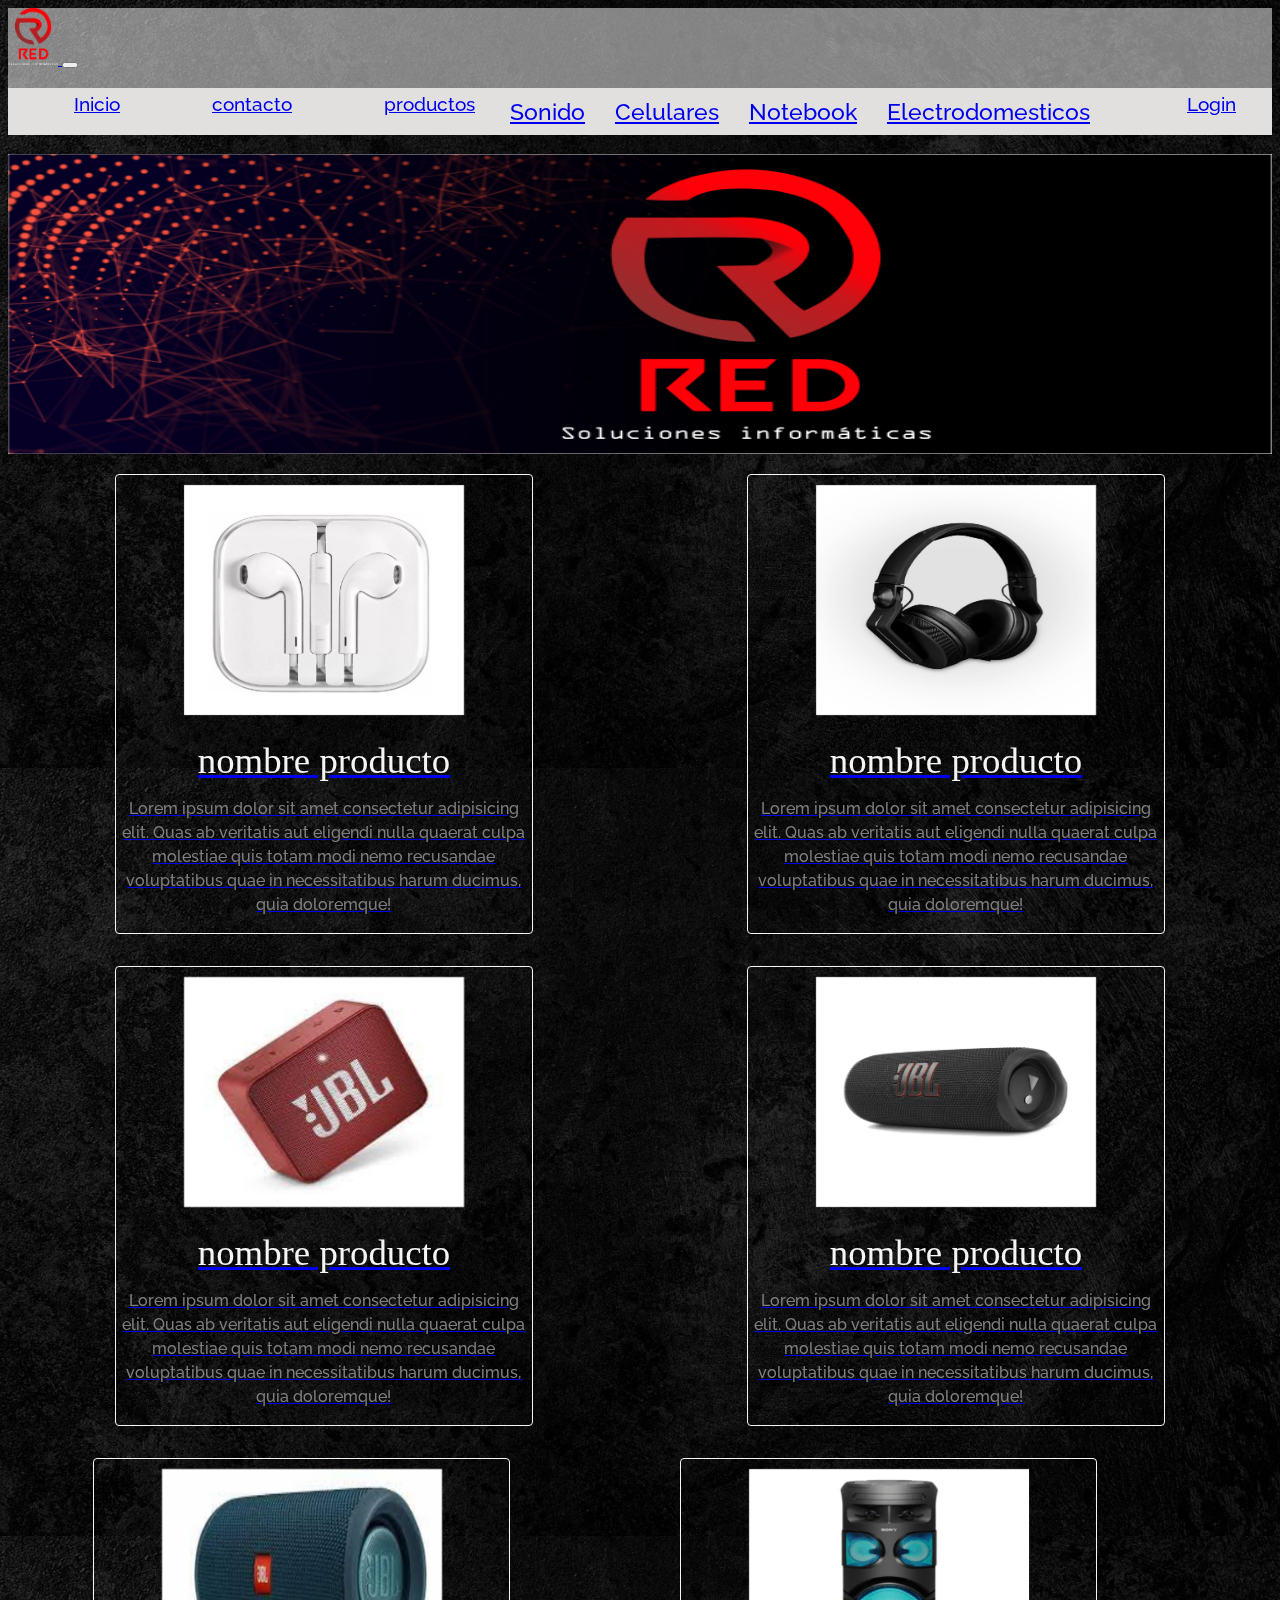
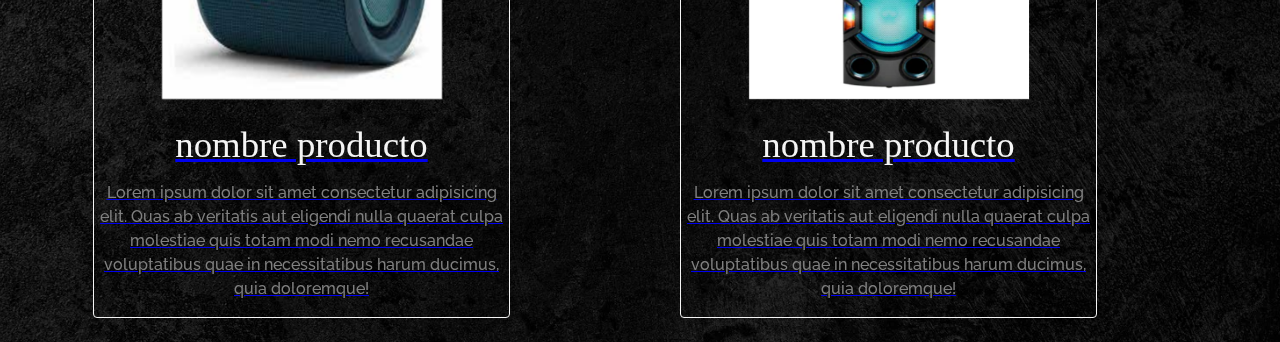
==== Pages/productos.html @ 4cef45db "page productos" ====
<!DOCTYPE html>
<html lang="es">
<head>
    <meta charset="UTF-8">
    <meta http-equiv="X-UA-Compatible" content="IE=edge">
    <meta name="viewport" content="width=device-width, initial-scale=1.0">
    <link rel="shortcut icon" href="../img/red-logoperfil.png" type="image/x-icon">
    <title>Red Soluciones Informaticas - Insumos informaticos</title>
    <link href="https://cdn.jsdelivr.net/npm/bootstrap@5.3.0-alpha2/dist/css/bootstrap.min.css" rel="stylesheet" integrity="sha384-aFq/bzH65dt+w6FI2ooMVUpc+21e0SRygnTpmBvdBgSdnuTN7QbdgL+OapgHtvPp" crossorigin="anonymous">
    <link rel="stylesheet" href="../css/style.css">
</head>
<body id="contenedor-grid">
    <script src="https://cdn.jsdelivr.net/npm/bootstrap@5.3.0-alpha2/dist/js/bootstrap.bundle.min.js" integrity="sha384-qKXV1j0HvMUeCBQ+QVp7JcfGl760yU08IQ+GpUo5hlbpg51QRiuqHAJz8+BrxE/N" crossorigin="anonymous"></script>
    <nav class="nav-inicio nav">
        <!-- nav -->
        <nav class="navbar navbar-expand-lg bg-nav nav-inicio">
           
            <div class="container-fluid">
              <a class="navbar-brand" href="../index.html">
                <img src="../img/red-logo-transparencia.png" alt="logo local" class="tamano-img-tel">
              </a>

              <button class="navbar-toggler" type="button" data-bs-toggle="collapse" data-bs-target="#navbarSupportedContent" aria-controls="navbarSupportedContent" aria-expanded="false" aria-label="Toggle navigation">
                    <span 
                        class="navbar-toggler-icon">
                    </span>
              </button>

              <div class="collapse navbar-collapse" id="navbarSupportedContent">
               
                <ul class="navbar-nav ms-auto mb-2 mb-lg-0">

                     <li class="nav-item">
                        <a class="nav-link active" aria-current="page" href="../index.html">Inicio</a>
                     </li>
                  
                     <li class="nav-item">
                        <a class="nav-link" href="./contacto.html">contacto</a>
                     </li>
                    <li class="nav-item dropdown">
                        <a class="nav-link dropdown-toggle" href="#" role="button" data-bs-toggle="dropdown" aria-expanded="false">
                      productos
                         </a>

                    <ul class="dropdown-menu">

                        <li>
                            <a class="dropdown-item" href="#">Sonido</a>
                        </li>
                        <li>
                            <a class="dropdown-item" href="#">Celulares</a>
                        </li>
                        <li>
                            <a class="dropdown-item" href="#">Notebook</a>
                        </li>
                        <li>
                            <a class="dropdown-item" href="#">Electrodomesticos</a>
                        </li>

                    </ul>
                    </li>
                    <li class="nav-item">
                        <a class="nav-link active" aria-current="page" href="../Pages/login.html">Login</a>
                     </li>
                </ul>
            
              </div>
            </div>
          </nav>
        <!-- ends nav -->
        

    <header >
        <a href="./productos.html">
            
            <img class="contenedor-cien" src="../img/red-portada.png" alt="imagen de portada red soluciones informaticas">
        
        </a>
    </header>
   
    <main>
        <section class="productos text-center">
           
           
                <figure >
                    <a href="auriculares.html">
                    
                    
                        <img src="../img/ariculares-iphone.jpg" alt="imagen auriculares iphone">
                        <figcaption>nombre producto</figcaption>
                        <p>Lorem ipsum dolor sit amet consectetur adipisicing elit. Quas ab veritatis aut eligendi nulla quaerat culpa molestiae quis totam modi nemo recusandae voluptatibus quae in necessitatibus harum ducimus, quia doloremque!</p>
                    </a>
                </figure>

                <figure>
                    <a href="#">
                        <img src="../img/auriculares-descarga.jpg" alt="imagen auriculares pioneer">
                        <figcaption>nombre producto</figcaption>
                        <p>Lorem ipsum dolor sit amet consectetur adipisicing elit. Quas ab veritatis aut eligendi nulla quaerat culpa molestiae quis totam modi nemo recusandae voluptatibus quae in necessitatibus harum ducimus, quia doloremque!</p>
                    </a>
                </figure>

                <figure>
                    <a href="#">
                        <img src="../img/descarga- .jpg" alt="parlante jbl">
                        <figcaption>nombre producto</figcaption>
                        <p>Lorem ipsum dolor sit amet consectetur adipisicing elit. Quas ab veritatis aut eligendi nulla quaerat culpa molestiae quis totam modi nemo recusandae voluptatibus quae in necessitatibus harum ducimus, quia doloremque!</p>
                    </a>
                </figure>  
            
                <figure>
                    <a href="#">
                        <img src="../img/descarga-parlante.jpg" alt="parlante jbl">
                        <figcaption>nombre producto</figcaption>
                        <p>Lorem ipsum dolor sit amet consectetur adipisicing elit. Quas ab veritatis aut eligendi nulla quaerat culpa molestiae quis totam modi nemo recusandae voluptatibus quae in necessitatibus harum ducimus, quia doloremque!</p>
                    </a>
                </figure>
                
                <figure>
                    <a href="#">
                        <img src="../img/descarga.jpg" alt="parlante">
                        <figcaption>nombre producto</figcaption>
                        <p>Lorem ipsum dolor sit amet consectetur adipisicing elit. Quas ab veritatis aut eligendi nulla quaerat culpa molestiae quis totam modi nemo recusandae voluptatibus quae in necessitatibus harum ducimus, quia doloremque!</p>
                    </a>
                </figure>

                <figure>
                    <a href="#">
                        <img src="../img/parlante-sony.jpg" alt="parlante sony">
                        <figcaption>nombre producto</figcaption>
                        <p>Lorem ipsum dolor sit amet consectetur adipisicing elit. Quas ab veritatis aut eligendi nulla quaerat culpa molestiae quis totam modi nemo recusandae voluptatibus quae in necessitatibus harum ducimus, quia doloremque!</p>
                    </a>
                </figure>
            
        <section>

        <!-- <div class="row">
            <article class="col-sm12.col-md6.col-lg4">
                <div class="card">
                    <img src="../img/ariculares-iphone.jpg" class="card-img-top" alt="Imagen auriculares">
                    <div class="card-body">
                      <h5 class="card-title">nombre producto</h5>
                      <p class="card-text">Lorem ipsum dolor sit amet, consectetur adipisicing elit. Reiciendis incidunt omnis placeat qui, fugiat nam atque fuga dolores. Doloremque illo commodi unde odio reprehenderit reiciendis consequuntur maiores suscipit vitae atque!.</p>
                      <a href="#" class="btn btn-primary">agregar al carrito</a>
                    </div>
                  </div>
            </article>
        </div>
         -->
    </main>

</body>
</html>
---- css/style.css ----
@import url('https://fonts.googleapis.com/css2?family=Raleway:ital,wght@0,500;1,100;1,900&display=swap');

*{
    box-sizing: border-box;
}

nav
ul{
    color:white;
    font-family:'Raleway', sans-serif;
    font-weight: 500;
    font-size: 1.2em;
    list-style: none;
    display: flex;
    justify-content: space-around;
    background-color: rgb(226, 223, 223, 100);
    padding: 5px
    
}

nav
ul
li{
    display: flex;
    margin-left: 30px;
}

h1{
font-family: 'Raleway', sans-serif;
font-weight: 1,100;
font-size: 2.8em;
}

h2{
    font-family: 'Raleway', sans-serif;
    font-weight: 1.900;
    font-size: 1.5em;
}

h3{
    font-family: 'Raleway', sans-serif;
    font-weight: 500;
    font-size: 1.3em;
}

h4{
    font-family: 'Raleway', sans-serif;
    font-weight: 500;
    font-size: 1em;
}

p{
    color: grey;
    font-family: 'Raleway', sans-serif;
    font-weight: 500;
    font-size: 1.1em;
    line-height: 1.3em;
}



main
a
img{
width: 300px;
height: 250px;
position: relative;
padding: 10px;
}

body{
    background-image: url(../img/background-seis.png);
}
header
a
img{
    width: 100%;
    height: 300px;
}

.contenedor-portada{
    width: 81%;
    height: 300px;
    

}

.contenedor-logo{
    width: 300px;
    height: auto;
    position: relative;
    
}


.text-left{
    text-align: left;
}

.text-center{
    text-align: center;
}

.bg-red{
margin-left: 10px;
width: 30%;
background-color: rgb(255,0,0, 0.5);
text-align: center;
padding: 0.10%;
}

.bg-red-dos{
    margin-left: 650px;
    width: 50%;
    background-color: rgb(255,0,0, 0.5);
    text-align: center;
    padding: 0.2%;
    }
    

.bg-nav{
    background-color:rgba(255, 255, 255, 0.5);
}


.nav-inicio{
    position: sticky;
    top: 0;
    left: 0;
    width: 100%;
}

.tamano-img-tel{
    width: 50px;
    height: auto;
    position:relative;
}


.tamano-map{
    width: 300px;
    height: 300px;
    position:relative;
}

.tamano-logo-rss{
    width: 100px;
    height: auto;
    position:relative;
    left: 0;
}

.tamano-img-login{
    width: 500px;
    height: 500px;
    position: relative;
    left: 700px;
    top:-330px;
}

.color-rss{
    color: white;
}

.tamano-img-auris{
    width: 10px;
    height: 10px;
    position: relative;
    left:0;
}

.tamano-img-auris-dos{
    width:10px;
    height:auto;
    position: relative;
    left:300px;
}



.productos{
    display: flex;
    flex-direction: row;
    flex-wrap: wrap;
    justify-content: space-around;
}

        .productos figure{
            width: 33%;
            border-radius: 4px;
            border: solid whitesmoke 1px;
        }

            .productos figure p {
                font-size: 1rem;
                line-height: 1.5rem;
                margin-top: 15px;
            }

                .productos figure figcaption{
                    color: whitesmoke;
                    font-size: 2.3rem;
                    margin-top: 10px;
                }

                /* #contenedor-grid{
                    display: grid;
                    grid-template-columns: 1fr;
                    grid-template-rows: (4,20vh);
                    grid-template-areas: 
                    "one"
                    "two" 
                    "three" 
                    ;
                }
                
                .one{
                    
                    grid-area: one;
                }
                
                .two{
                    grid-area: two;
                }
                
                .three{
                    
                    grid-area: three;
                }
                
                
                
                header a img{
                    display: flex;
                    flex-direction: column;
                    justify-content: center;
                    align-items: center;
                    width: 100%;
                    height: 350px
                }
                
                
                        1er breakpoint
                @media (min-width:768px){
                    
                    #contenedor-grid{
                        grid-template-columns:repeat(2,1fr);
                        grid-template-rows: 20vh 60vh 60vh 60vh;
                        grid-template-areas: 
                        "one"
                        "two"
                        "three";
                    }
                
                }
                
                
                /* 2do breakpoint */
                /* @media (min-width:1200px){
                    #contenedor-grid{
                        grid-template-columns: 25vw 40vw 40vw;
                        grid-template-rows:20vh 30vh 50vh;
                        grid-template-areas: 
                        "one one one" 
                        "two two two" 
                        "three three three";
                    }
                }  */
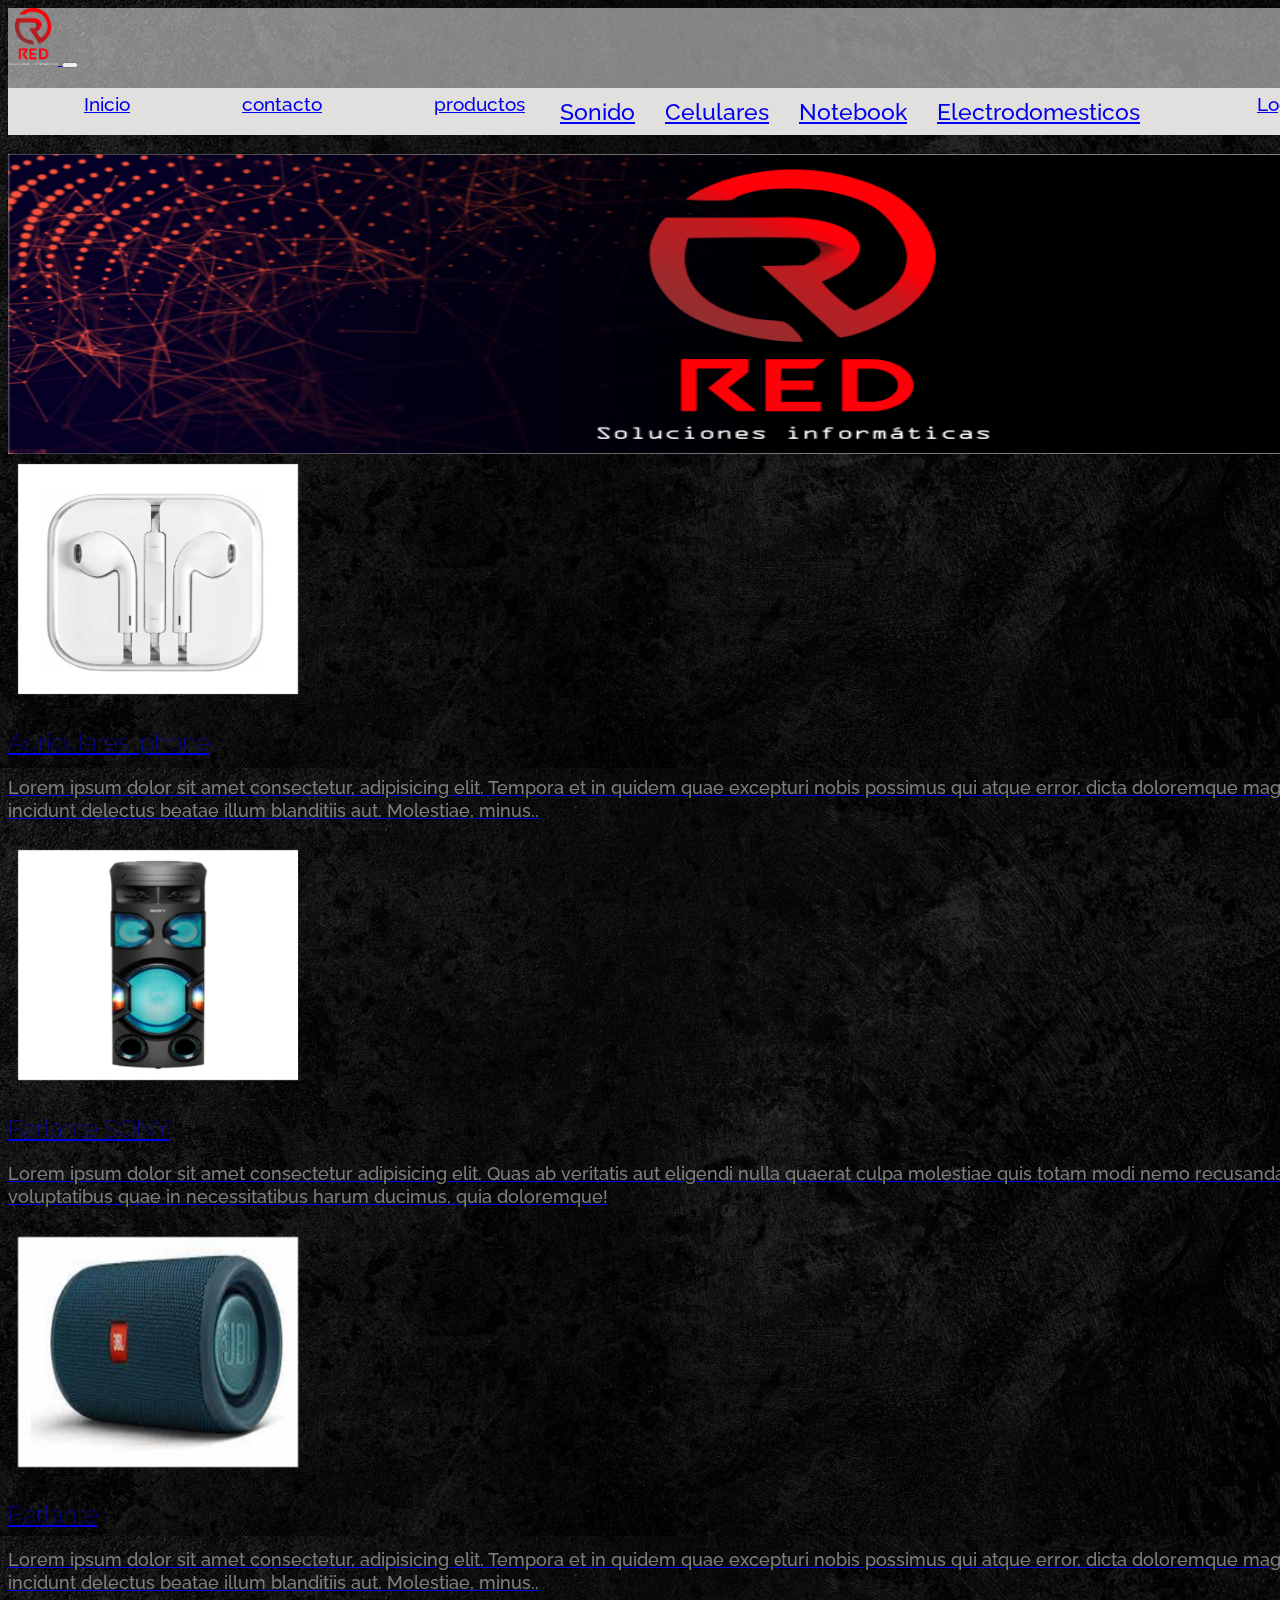
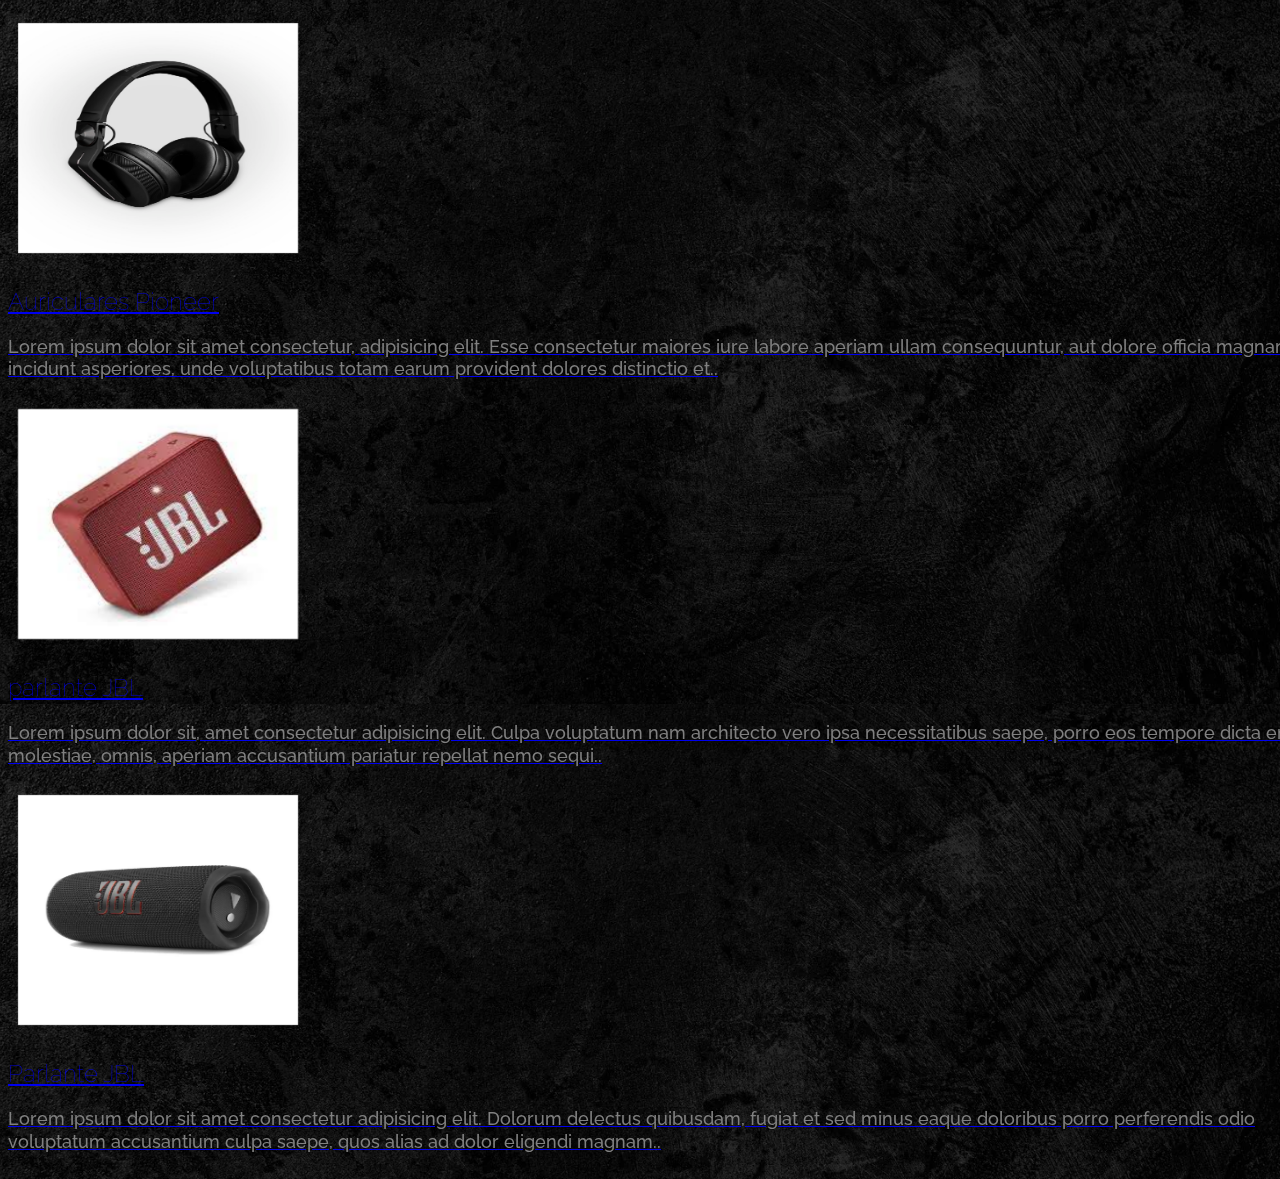
==== commit b5262be4: "productos responsive" ====
--- a/Pages/productos.html
+++ b/Pages/productos.html
@@ -11,7 +11,7 @@
 </head>
 <body id="contenedor-grid">
     <script src="https://cdn.jsdelivr.net/npm/bootstrap@5.3.0-alpha2/dist/js/bootstrap.bundle.min.js" integrity="sha384-qKXV1j0HvMUeCBQ+QVp7JcfGl760yU08IQ+GpUo5hlbpg51QRiuqHAJz8+BrxE/N" crossorigin="anonymous"></script>
-    <nav class="nav-inicio nav">
+    <nav class="nav-inicio one">
         <!-- nav -->
         <nav class="navbar navbar-expand-lg bg-nav nav-inicio">
            
@@ -70,83 +70,90 @@
         <!-- ends nav -->
         
 
-    <header >
+    <header class="two">
+       
         <a href="./productos.html">
-            
-            <img class="contenedor-cien" src="../img/red-portada.png" alt="imagen de portada red soluciones informaticas">
-        
+
+            <img class="contenedor-portada" src="../img/red-portada.png" alt="imagen de portada red soluciones informaticas">
+
         </a>
     </header>
    
-    <main>
-        <section class="productos text-center">
-           
-           
-                <figure >
-                    <a href="auriculares.html">
-                    
-                    
-                        <img src="../img/ariculares-iphone.jpg" alt="imagen auriculares iphone">
-                        <figcaption>nombre producto</figcaption>
+     <main class="three"> 
+  
+            <div class="row row-cols-1 row-cols-md-3 g-4 ">
+                <div class="col">
+                  <div class="card ">
+                    <a href="./auriculares.html">
+                     <img src="../img/ariculares-iphone.jpg" class="card-img-top" alt="imagen auriculares iphone">
+                     <div class="card-body">
+                         <h2 class="card-title">Auriculares Iphone</h2>
+                         <p class="card-text">Lorem ipsum dolor sit amet consectetur, adipisicing elit. Tempora et in quidem quae excepturi nobis possimus qui atque error, dicta doloremque magnam, incidunt delectus beatae illum blanditiis aut. Molestiae, minus..</p>
+                    </a>
+                    </div>
+                  </div>
+                </div>
+                <div class="col">
+                    <div class="card">
+                        <a href="#">
+                      <img src="../img/parlante-sony.jpg" class="card-img-top" alt="parlante sony">
+                      <div class="card-body">
+                        <h2 class="card-title">Parlante SONY</h2>
                         <p>Lorem ipsum dolor sit amet consectetur adipisicing elit. Quas ab veritatis aut eligendi nulla quaerat culpa molestiae quis totam modi nemo recusandae voluptatibus quae in necessitatibus harum ducimus, quia doloremque!</p>
                     </a>
-                </figure>
-
-                <figure>
-                    <a href="#">
-                        <img src="../img/auriculares-descarga.jpg" alt="imagen auriculares pioneer">
-                        <figcaption>nombre producto</figcaption>
-                        <p>Lorem ipsum dolor sit amet consectetur adipisicing elit. Quas ab veritatis aut eligendi nulla quaerat culpa molestiae quis totam modi nemo recusandae voluptatibus quae in necessitatibus harum ducimus, quia doloremque!</p>
-                    </a>
-                </figure>
-
-                <figure>
-                    <a href="#">
-                        <img src="../img/descarga- .jpg" alt="parlante jbl">
-                        <figcaption>nombre producto</figcaption>
-                        <p>Lorem ipsum dolor sit amet consectetur adipisicing elit. Quas ab veritatis aut eligendi nulla quaerat culpa molestiae quis totam modi nemo recusandae voluptatibus quae in necessitatibus harum ducimus, quia doloremque!</p>
-                    </a>
-                </figure>  
-            
-                <figure>
-                    <a href="#">
-                        <img src="../img/descarga-parlante.jpg" alt="parlante jbl">
-                        <figcaption>nombre producto</figcaption>
-                        <p>Lorem ipsum dolor sit amet consectetur adipisicing elit. Quas ab veritatis aut eligendi nulla quaerat culpa molestiae quis totam modi nemo recusandae voluptatibus quae in necessitatibus harum ducimus, quia doloremque!</p>
-                    </a>
-                </figure>
-                
-                <figure>
-                    <a href="#">
-                        <img src="../img/descarga.jpg" alt="parlante">
-                        <figcaption>nombre producto</figcaption>
-                        <p>Lorem ipsum dolor sit amet consectetur adipisicing elit. Quas ab veritatis aut eligendi nulla quaerat culpa molestiae quis totam modi nemo recusandae voluptatibus quae in necessitatibus harum ducimus, quia doloremque!</p>
-                    </a>
-                </figure>
-
-                <figure>
-                    <a href="#">
-                        <img src="../img/parlante-sony.jpg" alt="parlante sony">
-                        <figcaption>nombre producto</figcaption>
-                        <p>Lorem ipsum dolor sit amet consectetur adipisicing elit. Quas ab veritatis aut eligendi nulla quaerat culpa molestiae quis totam modi nemo recusandae voluptatibus quae in necessitatibus harum ducimus, quia doloremque!</p>
-                    </a>
-                </figure>
-            
-        <section>
-
-        <!-- <div class="row">
-            <article class="col-sm12.col-md6.col-lg4">
-                <div class="card">
-                    <img src="../img/ariculares-iphone.jpg" class="card-img-top" alt="Imagen auriculares">
-                    <div class="card-body">
-                      <h5 class="card-title">nombre producto</h5>
-                      <p class="card-text">Lorem ipsum dolor sit amet, consectetur adipisicing elit. Reiciendis incidunt omnis placeat qui, fugiat nam atque fuga dolores. Doloremque illo commodi unde odio reprehenderit reiciendis consequuntur maiores suscipit vitae atque!.</p>
-                      <a href="#" class="btn btn-primary">agregar al carrito</a>
+                    </div>
                     </div>
                   </div>
-            </article>
-        </div>
-         -->
+                  
+                  <div class="col">
+                    <div class="card">
+                    <a href="#">
+                      <img src="../img/descarga.jpg" class="card-img-top" alt="parlante">
+                      <div class="card-body">
+                        <h2 class="card-title">Parlante</h2>
+                        <p class="card-text">Lorem ipsum dolor sit amet consectetur, adipisicing elit. Tempora et in quidem quae excepturi nobis possimus qui atque error, dicta doloremque magnam, incidunt delectus beatae illum blanditiis aut. Molestiae, minus..</p>
+                    </a>
+                    </div>
+                    </div>
+                  </div>
+                
+                  <div class="col">
+                  <div class="card">
+                    <a href="#">
+                    <img src="../img/auriculares-descarga.jpg" class="card-img-top" alt="imagen auriculares pioneer">
+                    <div class="card-body">
+                      <h2 class="card-title">Auriculares Pioneer</h2>
+                      <p class="card-text">Lorem ipsum dolor sit amet consectetur, adipisicing elit. Esse consectetur maiores iure labore aperiam ullam consequuntur, aut dolore officia magnam, incidunt asperiores, unde voluptatibus totam earum provident dolores distinctio et..</p>
+                    </a>
+                    </div>
+                  </div>
+                </div>
+                
+                <div class="col">
+                  <div class="card">
+                    <a href="#">
+                    <img src="../img/descarga- .jpg" class="card-img-top" alt="Parlante jbl">
+                    <div class="card-body">
+                      <h2 class="card-title">parlante JBL</h2>
+                      <p class="card-text">Lorem ipsum dolor sit, amet consectetur adipisicing elit. Culpa voluptatum nam architecto vero ipsa necessitatibus saepe, porro eos tempore dicta enim id molestiae, omnis, aperiam accusantium pariatur repellat nemo sequi..</p>
+                    </a>
+                    </div>
+                  </div>
+                </div>
+                
+                <div class="col">
+                  <div class="card">
+                    <a href="#">
+                    <img src="../img/descarga-parlante.jpg" class="card-img-top" alt="parlante jbl">
+                    <div class="card-body">
+                      <h2 class="card-title">Parlante JBL</h2>
+                      <p class="card-text">Lorem ipsum dolor sit amet consectetur adipisicing elit. Dolorum delectus quibusdam, fugiat et sed minus eaque doloribus porro perferendis odio voluptatum accusantium culpa saepe, quos alias ad dolor eligendi magnam..</p>
+                    </a>
+                    </div>
+                  </div>
+                </div>
+              </div>
+
     </main>
 
 </body>
--- a/css/style.css
+++ b/css/style.css
@@ -78,19 +78,10 @@
     height: 300px;
 }
 
+
 .contenedor-portada{
-    width: 81%;
-    height: 300px;
-    
-
-}
-
-.contenedor-logo{
-    width: 300px;
-    height: auto;
-    position: relative;
-    
-}
+    width: 100%;
+    height: 300px;}
 
 
 .text-left{
@@ -203,31 +194,60 @@
                     margin-top: 10px;
                 }
 
-                /* #contenedor-grid{
+                #contenedor-grid{
                     display: grid;
                     grid-template-columns: 1fr;
                     grid-template-rows: (4,20vh);
                     grid-template-areas: 
-                    "one"
-                    "two" 
-                    "three" 
+                    "nav"
+                    "header" 
+                    "main" 
                     ;
                 }
-                
+     
+
                 .one{
                     
-                    grid-area: one;
+                    grid-area:nav;
                 }
                 
                 .two{
-                    grid-area: two;
+                    grid-area:header;
                 }
                 
                 .three{
                     
-                    grid-area: three;
-                }
-                
+                    grid-area:main;
+                }
+                
+                .four{
+                    
+                    grid-area:producto-uno;
+                }
+
+                .five{
+                    
+                    grid-area:producto-dos;
+                }
+
+                .six{
+                    
+                    grid-area:producto-tres;
+                }
+
+                .seven{
+                    
+                    grid-area:producto-cuatro;
+                }
+
+                .eight{
+                    
+                    grid-area:producto-cinco;
+                }
+                .nine{
+                    
+                    grid-area:producto-seis;
+                }
                 
                 
                 header a img{
@@ -240,29 +260,27 @@
                 }
                 
                 
-                        1er breakpoint
+                 /* 1er breakpoint */
                 @media (min-width:768px){
                     
                     #contenedor-grid{
                         grid-template-columns:repeat(2,1fr);
-                        grid-template-rows: 20vh 60vh 60vh 60vh;
                         grid-template-areas: 
-                        "one"
-                        "two"
-                        "three";
+                        "nav"
+                        "header"
+                        "main";
                     }
                 
                 }
                 
                 
                 /* 2do breakpoint */
-                /* @media (min-width:1200px){
+                @media (min-width:1200px){
                     #contenedor-grid{
                         grid-template-columns: 25vw 40vw 40vw;
-                        grid-template-rows:20vh 30vh 50vh;
                         grid-template-areas: 
-                        "one one one" 
-                        "two two two" 
-                        "three three three";
+                        "nav nav nav" 
+                        "header header header" 
+                        "main main main";
                     }
-                }  */+                } 